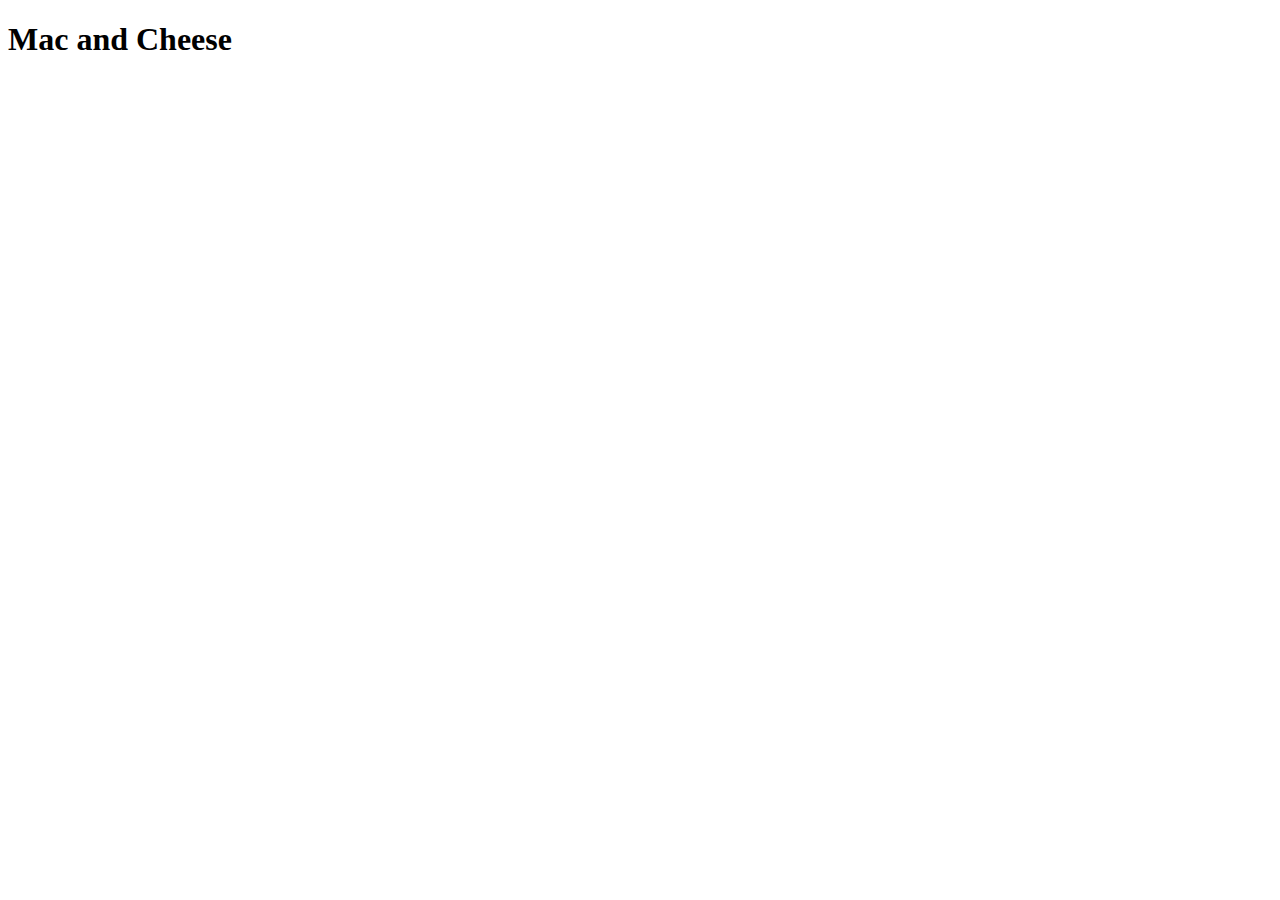
==== recipes/mac-and-cheese.html @ 1be9c030 "Create landing page with recipes" ====
<!DOCTYPE html>
<html lang="en">
<head>
    <meta charset="UTF-8">
    <meta http-equiv="X-UA-Compatible" content="IE=edge">
    <meta name="viewport" content="width=device-width, initial-scale=1.0">
    <title>Document</title>
</head>
<body>
    <h1>Mac and Cheese</h1>
</body>
</html>
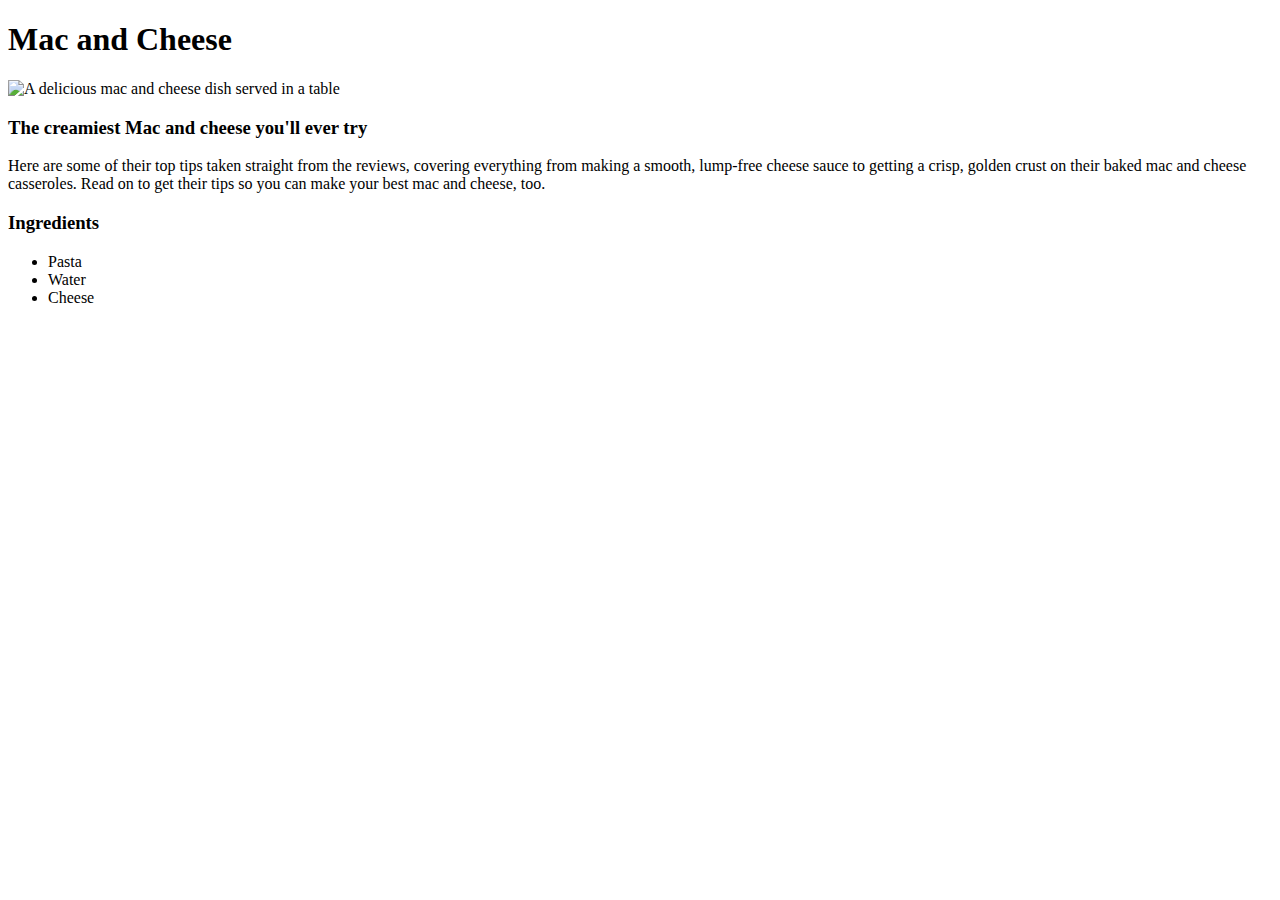
==== commit 09a7bc42: "Put recipes in their place and improved landing" ====
--- a/recipes/mac-and-cheese.html
+++ b/recipes/mac-and-cheese.html
@@ -8,5 +8,16 @@
 </head>
 <body>
     <h1>Mac and Cheese</h1>
+    <img src="./images/mac and cheese.jpg" alt="A delicious mac and cheese dish served in a table">
+    <h3>The creamiest Mac and cheese you'll ever try</h3>
+    <p>Here are some of their top tips taken straight from the reviews, covering everything from making a smooth, lump-free cheese sauce to getting a crisp, 
+        golden crust on their baked mac and cheese casseroles. Read on to get their tips so you can make your best mac and cheese, too.
+    </p>
+    <h3>Ingredients</h3>
+    <ul>
+        <li>Pasta</li>
+        <li>Water</li>
+        <li>Cheese</li>
+    </ul>
 </body>
 </html>